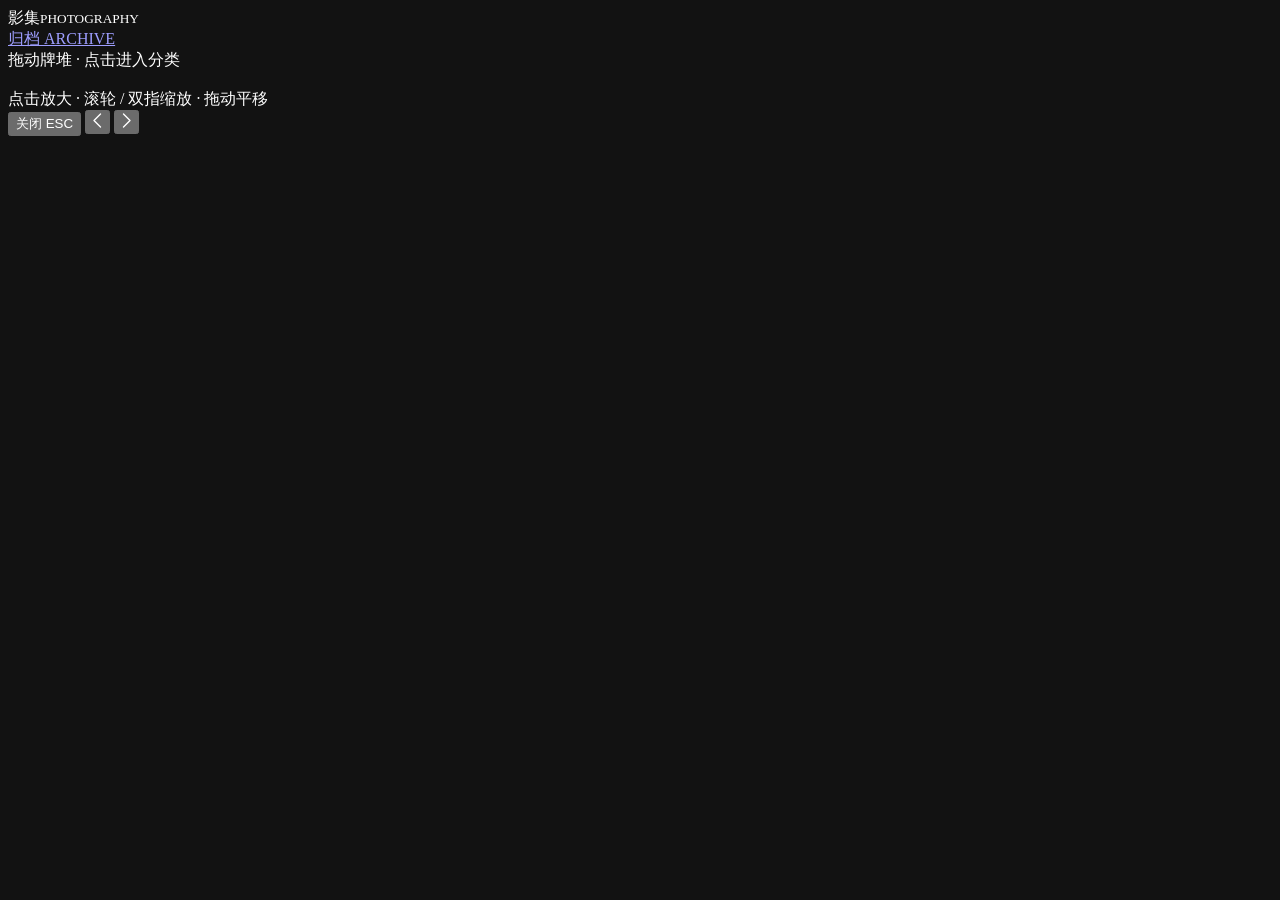
==== index.html @ 0b0e7fa1 "deploy: e593ce32815e1620be587ecdd8865d970d475df7" ====
<!doctype html><html lang=zh-cn><head><meta name=generator content="Hugo 0.167.0"><meta charset=utf-8><meta name=viewport content="width=device-width,initial-scale=1,viewport-fit=cover"><meta name=color-scheme content="dark"><title>影集</title><link rel=icon type=image/svg+xml href=/my-photo/favicon.svg><link rel=mask-icon href=/my-photo/favicon.svg color=#08080a><meta name=theme-color content="#08080a"><link rel=stylesheet href=/my-photo/css/main.min.a9fa311fe41e4d6240a249e633d4f28b40125583ed39889ea876d8d3d27f44ff.css integrity="sha256-qfoxH+QeTWJAoknmM9Tyi0ASVYPtOYieqHbY09J/RP8="></head><body data-page=home><section class="view bg-solid" id=view-home><header class=topbar><div class=brand>影集<small>PHOTOGRAPHY</small></div><a class=navlink href=/my-photo/archive/>归档 ARCHIVE</a></header><div class=deck-stage id=stage><div class=deck id=deck></div></div><div class=hint><i></i>拖动牌堆 · 点击进入分类<i></i></div></section><script type=application/json id=page-data>{"albums":[{"count":17,"en":"GATHERING","name":"欢聚时刻","src":"/my-photo/albums/gathering/20260816_195040-duo-selfie_hu_a8d18f7c62a2932f.jpg","url":"/my-photo/albums/gathering/"},{"count":13,"en":"JOURNEY","name":"旅途足迹","src":"/my-photo/albums/journey/20260510_160926-danxia-sunset-3_hu_f2b5a8d6888f1eb4.jpg","url":"/my-photo/albums/journey/"},{"count":12,"en":"MOMENTS","name":"美好瞬间","src":"/my-photo/albums/journey/20260510_160924-danxia-sunset-2_hu_5a939535cc6ab8ce.jpg","url":"/my-photo/albums/moments/"},{"count":9,"en":"DAILY","name":"人间烟火","src":"/my-photo/albums/gathering/20260801_212558-birthday-cake_hu_affb070ca58cfbe0.jpg","url":"/my-photo/albums/daily/"},{"count":4,"en":"YOUTH","name":"青葱岁月","src":"/my-photo/albums/daily/20260509_200124-street-winter_hu_d14cf342e4bb4573.jpg","url":"/my-photo/albums/youth/"}],"backgrounds":[],"deck":{"maxWidth":380,"ratio":1.5}}</script><div class=lightbox id=lightbox><div class=lb-stage><img id=lb-img alt></div><div class=lb-tags id=lb-tags></div><div class=lb-hint>点击放大 · 滚轮 / 双指缩放 · 拖动平移</div><button class=lb-close id=lb-close>关闭 ESC</button>
<button class="lb-nav lb-prev" id=lb-prev aria-label=上一张>
<svg width="9" height="15" viewBox="0 0 9 15" fill="none" aria-hidden="true"><path d="M7.5 1 1 7.5 7.5 14" stroke="currentColor" stroke-width="1.4" stroke-linecap="round" stroke-linejoin="round"/></svg>
</button>
<button class="lb-nav lb-next" id=lb-next aria-label=下一张>
<svg width="9" height="15" viewBox="0 0 9 15" fill="none" aria-hidden="true"><path d="M1.5 1 8 7.5 1.5 14" stroke="currentColor" stroke-width="1.4" stroke-linecap="round" stroke-linejoin="round"/></svg></button></div><script src=/my-photo/js/main.6b1cba5c080e2de54d33a36b3f24891d18511102a73d339edc878dde33c1c1ea.js integrity="sha256-axy6XAgOLeVNM6NrPySJHRhREQKnPTOe3IeN3jPBweo=" defer></script></body></html>
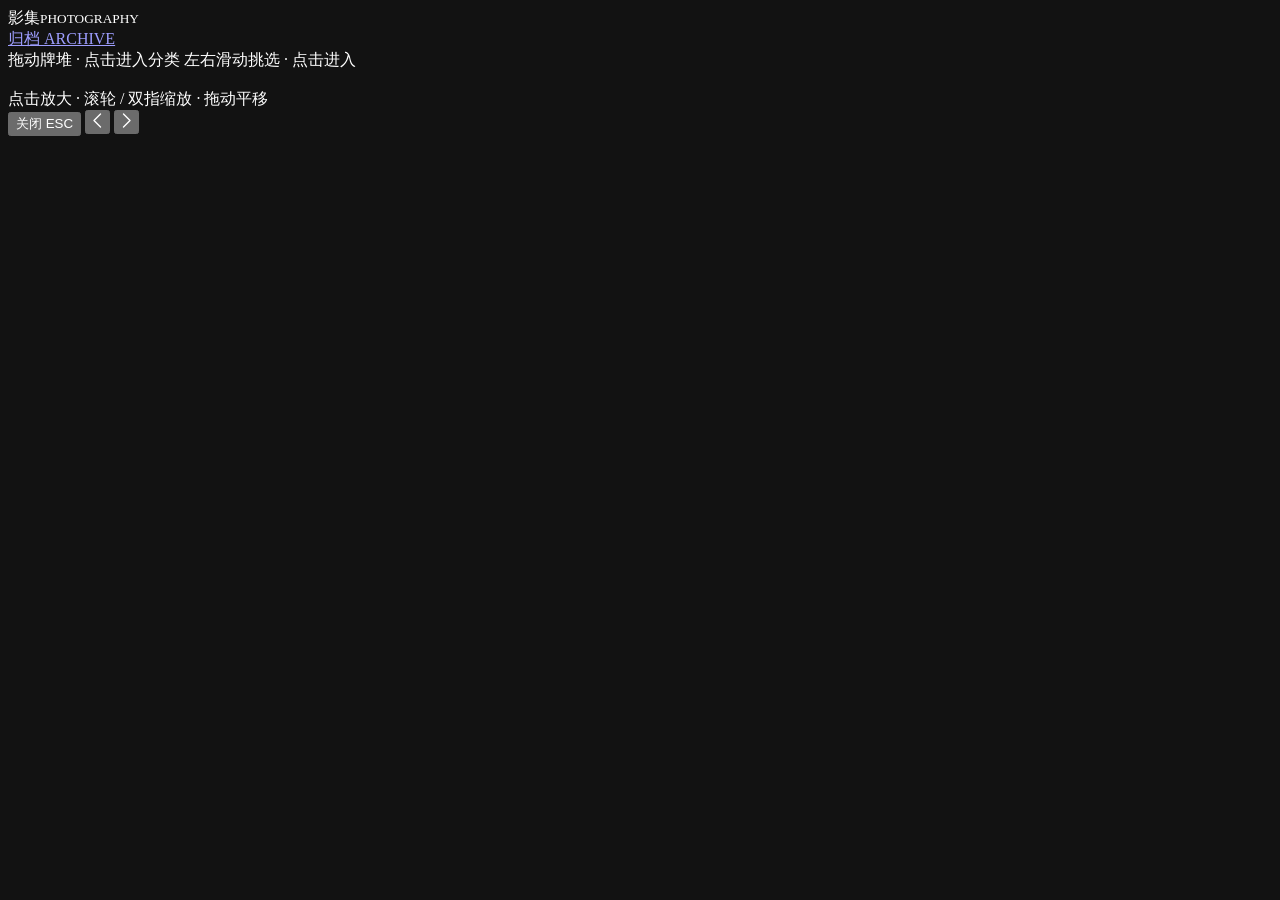
==== commit de1078c2: "deploy: 9804979a3d234beff07b3dcbac86ff5cf0fa6f6a" ====
--- a/index.html
+++ b/index.html
@@ -1,6 +1,9 @@
-<!doctype html><html lang=zh-cn><head><meta name=generator content="Hugo 0.167.0"><meta charset=utf-8><meta name=viewport content="width=device-width,initial-scale=1,viewport-fit=cover"><meta name=color-scheme content="dark"><title>影集</title><link rel=icon type=image/svg+xml href=/my-photo/favicon.svg><link rel=mask-icon href=/my-photo/favicon.svg color=#08080a><meta name=theme-color content="#08080a"><link rel=stylesheet href=/my-photo/css/main.min.a9fa311fe41e4d6240a249e633d4f28b40125583ed39889ea876d8d3d27f44ff.css integrity="sha256-qfoxH+QeTWJAoknmM9Tyi0ASVYPtOYieqHbY09J/RP8="></head><body data-page=home><section class="view bg-solid" id=view-home><header class=topbar><div class=brand>影集<small>PHOTOGRAPHY</small></div><a class=navlink href=/my-photo/archive/>归档 ARCHIVE</a></header><div class=deck-stage id=stage><div class=deck id=deck></div></div><div class=hint><i></i>拖动牌堆 · 点击进入分类<i></i></div></section><script type=application/json id=page-data>{"albums":[{"count":17,"en":"GATHERING","name":"欢聚时刻","src":"/my-photo/albums/gathering/20260816_195040-duo-selfie_hu_a8d18f7c62a2932f.jpg","url":"/my-photo/albums/gathering/"},{"count":13,"en":"JOURNEY","name":"旅途足迹","src":"/my-photo/albums/journey/20260510_160926-danxia-sunset-3_hu_f2b5a8d6888f1eb4.jpg","url":"/my-photo/albums/journey/"},{"count":12,"en":"MOMENTS","name":"美好瞬间","src":"/my-photo/albums/journey/20260510_160924-danxia-sunset-2_hu_5a939535cc6ab8ce.jpg","url":"/my-photo/albums/moments/"},{"count":9,"en":"DAILY","name":"人间烟火","src":"/my-photo/albums/gathering/20260801_212558-birthday-cake_hu_affb070ca58cfbe0.jpg","url":"/my-photo/albums/daily/"},{"count":4,"en":"YOUTH","name":"青葱岁月","src":"/my-photo/albums/daily/20260509_200124-street-winter_hu_d14cf342e4bb4573.jpg","url":"/my-photo/albums/youth/"}],"backgrounds":[],"deck":{"maxWidth":380,"ratio":1.5}}</script><div class=lightbox id=lightbox><div class=lb-stage><img id=lb-img alt></div><div class=lb-tags id=lb-tags></div><div class=lb-hint>点击放大 · 滚轮 / 双指缩放 · 拖动平移</div><button class=lb-close id=lb-close>关闭 ESC</button>
+<!doctype html><html lang=zh-cn><head><meta name=generator content="Hugo 0.167.0"><meta charset=utf-8><meta name=viewport content="width=device-width,initial-scale=1,viewport-fit=cover"><meta name=color-scheme content="dark"><title>影集</title><link rel=icon type=image/svg+xml href=/my-photo/favicon.svg><link rel=mask-icon href=/my-photo/favicon.svg color=#08080a><meta name=theme-color content="#08080a"><link rel=stylesheet href=/my-photo/css/main.min.cff95666f7ae3317d1cb3996c6e8131eb4827a61a32d5c2096886ae03745e7e4.css integrity="sha256-z/lWZveuMxfRyzmWxugTHrSCemGjLVwglohq4DdF5+Q="></head><body data-page=home><section class="view bg-solid" id=view-home><header class=topbar><div class=brand>影集<small>PHOTOGRAPHY</small></div><a class=navlink href=/my-photo/archive/>归档 ARCHIVE</a></header><div class=deck-stage id=stage><div class=deck id=deck></div></div><div class=hint><i></i>
+<span class=hint-wide>拖动牌堆 · 点击进入分类</span>
+<span class=hint-narrow>左右滑动挑选 · 点击进入</span>
+<i></i></div></section><script type=application/json id=page-data>{"albums":[{"count":17,"en":"GATHERING","name":"欢聚时刻","src":"/my-photo/albums/gathering/20260816_195040-duo-selfie_hu_a8d18f7c62a2932f.jpg","url":"/my-photo/albums/gathering/"},{"count":13,"en":"JOURNEY","name":"旅途足迹","src":"/my-photo/albums/journey/20260510_160926-danxia-sunset-3_hu_f2b5a8d6888f1eb4.jpg","url":"/my-photo/albums/journey/"},{"count":12,"en":"MOMENTS","name":"美好瞬间","src":"/my-photo/albums/journey/20260510_160924-danxia-sunset-2_hu_5a939535cc6ab8ce.jpg","url":"/my-photo/albums/moments/"},{"count":9,"en":"DAILY","name":"人间烟火","src":"/my-photo/albums/gathering/20260801_212558-birthday-cake_hu_affb070ca58cfbe0.jpg","url":"/my-photo/albums/daily/"},{"count":4,"en":"YOUTH","name":"青葱岁月","src":"/my-photo/albums/daily/20260509_200124-street-winter_hu_d14cf342e4bb4573.jpg","url":"/my-photo/albums/youth/"}],"backgrounds":[],"deck":{"maxWidth":380,"ratio":1.5}}</script><div class=lightbox id=lightbox><div class=lb-stage><img id=lb-img alt></div><div class=lb-tags id=lb-tags></div><div class=lb-hint>点击放大 · 滚轮 / 双指缩放 · 拖动平移</div><button class=lb-close id=lb-close>关闭 ESC</button>
 <button class="lb-nav lb-prev" id=lb-prev aria-label=上一张>
 <svg width="9" height="15" viewBox="0 0 9 15" fill="none" aria-hidden="true"><path d="M7.5 1 1 7.5 7.5 14" stroke="currentColor" stroke-width="1.4" stroke-linecap="round" stroke-linejoin="round"/></svg>
 </button>
 <button class="lb-nav lb-next" id=lb-next aria-label=下一张>
-<svg width="9" height="15" viewBox="0 0 9 15" fill="none" aria-hidden="true"><path d="M1.5 1 8 7.5 1.5 14" stroke="currentColor" stroke-width="1.4" stroke-linecap="round" stroke-linejoin="round"/></svg></button></div><script src=/my-photo/js/main.6b1cba5c080e2de54d33a36b3f24891d18511102a73d339edc878dde33c1c1ea.js integrity="sha256-axy6XAgOLeVNM6NrPySJHRhREQKnPTOe3IeN3jPBweo=" defer></script></body></html>+<svg width="9" height="15" viewBox="0 0 9 15" fill="none" aria-hidden="true"><path d="M1.5 1 8 7.5 1.5 14" stroke="currentColor" stroke-width="1.4" stroke-linecap="round" stroke-linejoin="round"/></svg></button></div><script src=/my-photo/js/main.80ebf48b31f27d06ae6174d615d7801fa63772863d2c5f32fc5abf7ab628c11d.js integrity="sha256-gOv0izHyfQauYXTWFdeAH6Y3coY9LF8y/Fq/erYowR0=" defer></script></body></html>
